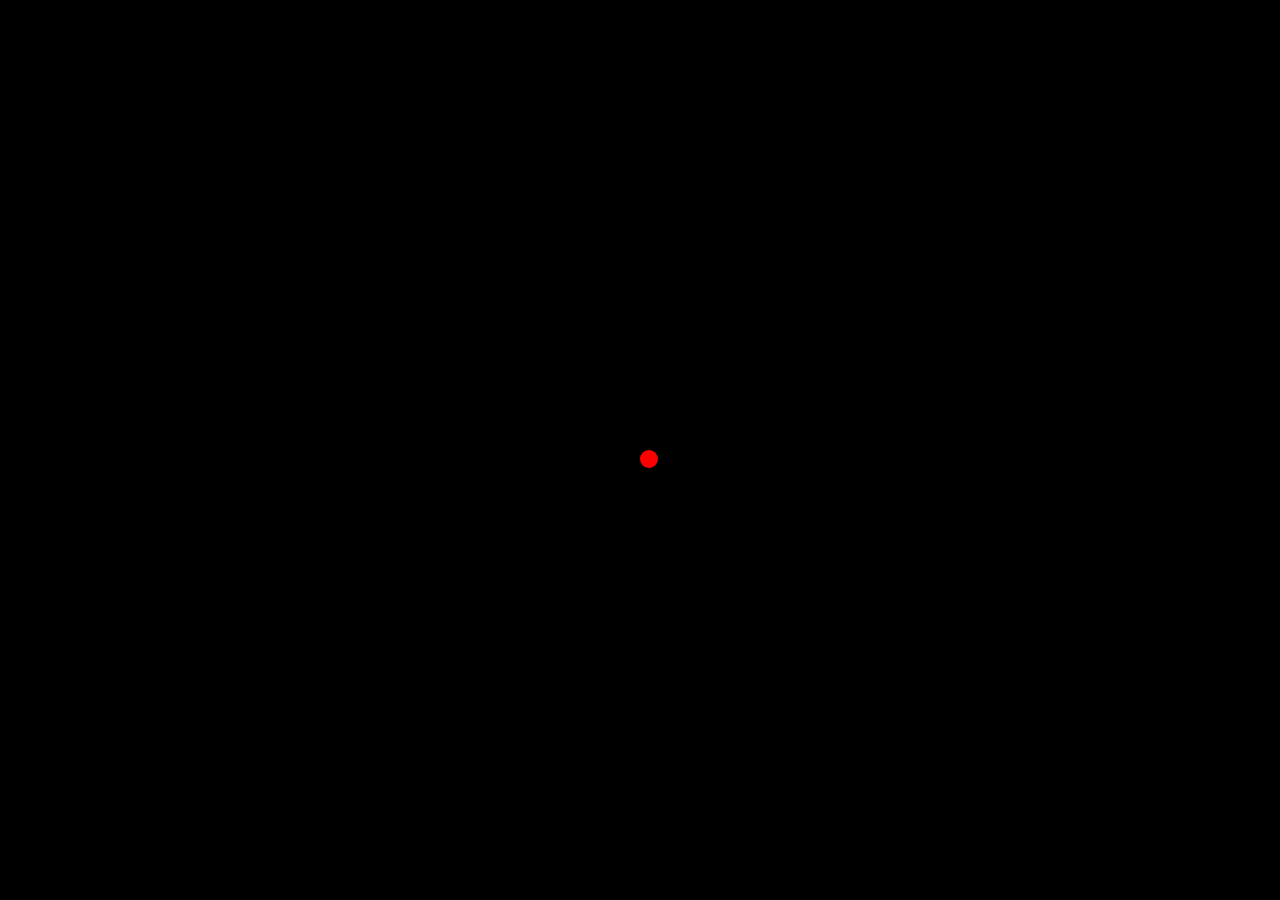
==== player.html @ 67677bc8 "Create player.html" ====
<!DOCTYPE html>
<html>
<head>
<meta charset="UTF-8">

<style>

html,body{
margin:0;
width:100%;
height:100%;
overflow:hidden;
background:#000;
}

iframe{
position:fixed;
left:0;
top:0;
width:100%;
height:100%;
border:none;
}

#cursor{
position:fixed;
width:18px;
height:18px;
background:#ff0000;
border-radius:50%;
left:50%;
top:50%;
pointer-events:none;
z-index:999999;
}

</style>

</head>
<body>

<div id="cursor"></div>

<iframe id="player" allowfullscreen></iframe>

<script>

const imdb=new URLSearchParams(location.search).get("imdb");

document.getElementById("player").src=
`https://gemma416okl.com/play/${imdb}`;

let x=window.innerWidth/2;
let y=window.innerHeight/2;

const cursor=document.getElementById("cursor");

function draw(){

cursor.style.left=x+"px";
cursor.style.top=y+"px";

}

draw();

document.addEventListener("keydown",(e)=>{

const speed=25;

switch(e.key){

case "ArrowUp":
y-=speed;
break;

case "ArrowDown":
y+=speed;
break;

case "ArrowLeft":
x-=speed;
break;

case "ArrowRight":
x+=speed;
break;

case "Enter":

const iframe=document.getElementById("player");

iframe.contentWindow.postMessage({
type:"click",
x:x,
y:y
},"*");

break;

}

draw();

});

</script>

</body>
</html>
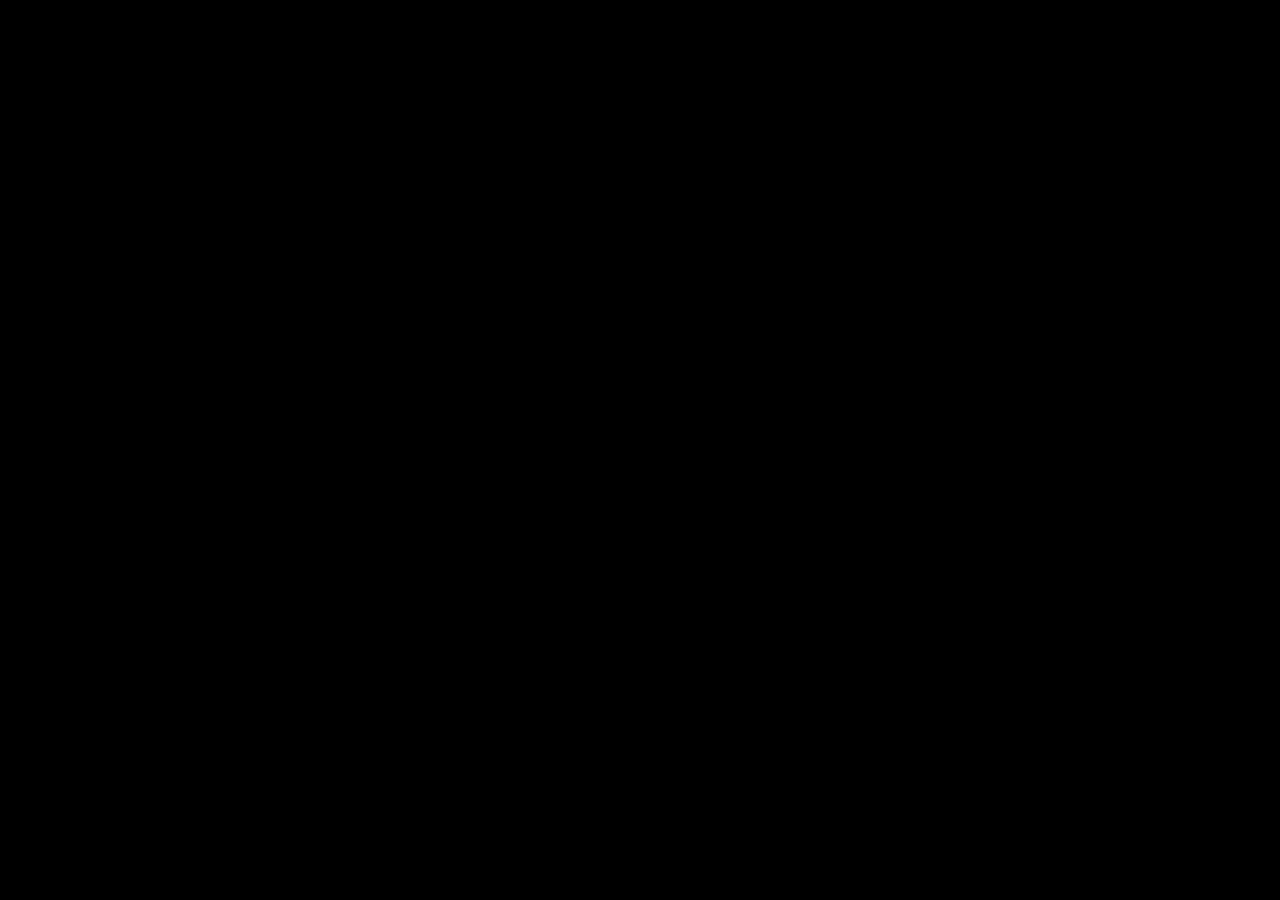
==== commit 5b1e92b7: "Update player.html" ====
--- a/player.html
+++ b/player.html
@@ -1,110 +1,77 @@
 <!DOCTYPE html>
 <html>
 <head>
+
 <meta charset="UTF-8">
+
+<meta name="viewport" content="width=device-width,initial-scale=1">
+
+<title>Player</title>
 
 <style>
 
 html,body{
+
 margin:0;
+
 width:100%;
+
 height:100%;
+
 overflow:hidden;
+
 background:#000;
+
 }
 
 iframe{
-position:fixed;
+
+position:absolute;
+
 left:0;
+
 top:0;
+
 width:100%;
+
 height:100%;
+
 border:none;
+
 }
 
 #cursor{
+
 position:fixed;
+
 width:18px;
+
 height:18px;
-background:#ff0000;
+
+background:red;
+
 border-radius:50%;
+
+z-index:99999;
+
 left:50%;
+
 top:50%;
+
 pointer-events:none;
-z-index:999999;
+
 }
 
 </style>
 
 </head>
+
 <body>
 
-<div id="cursor"></div>
+<iframe id="frame" allowfullscreen></iframe>
 
-<iframe id="player" allowfullscreen></iframe>
-
-<script>
-
-const imdb=new URLSearchParams(location.search).get("imdb");
-
-document.getElementById("player").src=
-`https://gemma416okl.com/play/${imdb}`;
-
-let x=window.innerWidth/2;
-let y=window.innerHeight/2;
-
-const cursor=document.getElementById("cursor");
-
-function draw(){
-
-cursor.style.left=x+"px";
-cursor.style.top=y+"px";
-
-}
-
-draw();
-
-document.addEventListener("keydown",(e)=>{
-
-const speed=25;
-
-switch(e.key){
-
-case "ArrowUp":
-y-=speed;
-break;
-
-case "ArrowDown":
-y+=speed;
-break;
-
-case "ArrowLeft":
-x-=speed;
-break;
-
-case "ArrowRight":
-x+=speed;
-break;
-
-case "Enter":
-
-const iframe=document.getElementById("player");
-
-iframe.contentWindow.postMessage({
-type:"click",
-x:x,
-y:y
-},"*");
-
-break;
-
-}
-
-draw();
-
-});
-
-</script>
+<script src="player.js"></script>
 
 </body>
+
 </html>
